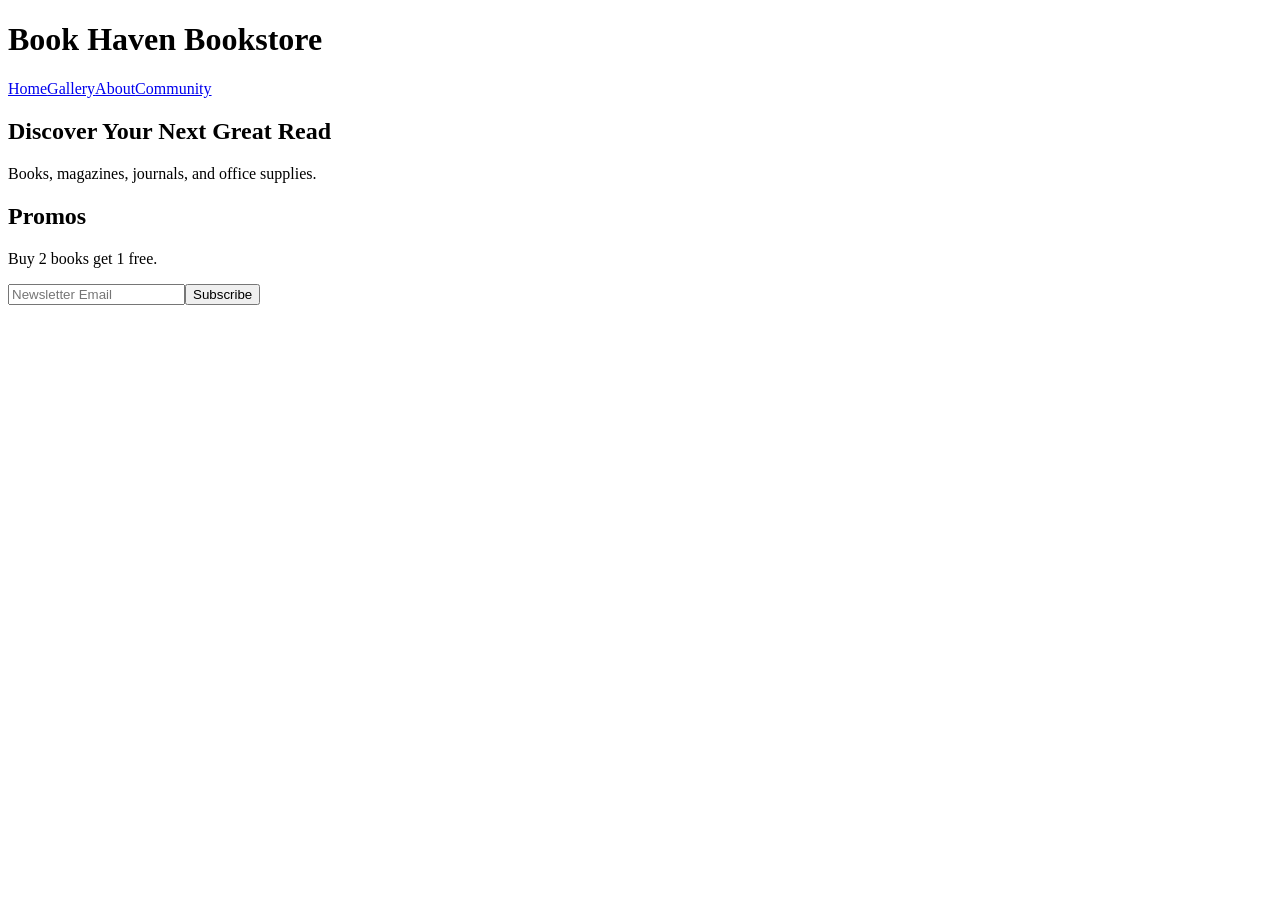
==== index.html @ a8db0bf5 "Add files via upload" ====
<!DOCTYPE html><html><head><meta charset='UTF-8'><meta name='viewport' content='width=device-width,initial-scale=1'><title>Book Haven</title><link rel='stylesheet' href='css/styles.css'></head><body><header><h1>Book Haven Bookstore</h1><nav><a href='index.html'>Home</a><a href='gallery.html'>Gallery</a><a href='about.html'>About</a><a href='community.html'>Community</a></nav></header><main><section class='hero'><h2>Discover Your Next Great Read</h2><p>Books, magazines, journals, and office supplies.</p></section><section><h2>Promos</h2><p>Buy 2 books get 1 free.</p></section></main><footer><input placeholder='Newsletter Email'><button>Subscribe</button></footer></body></html>
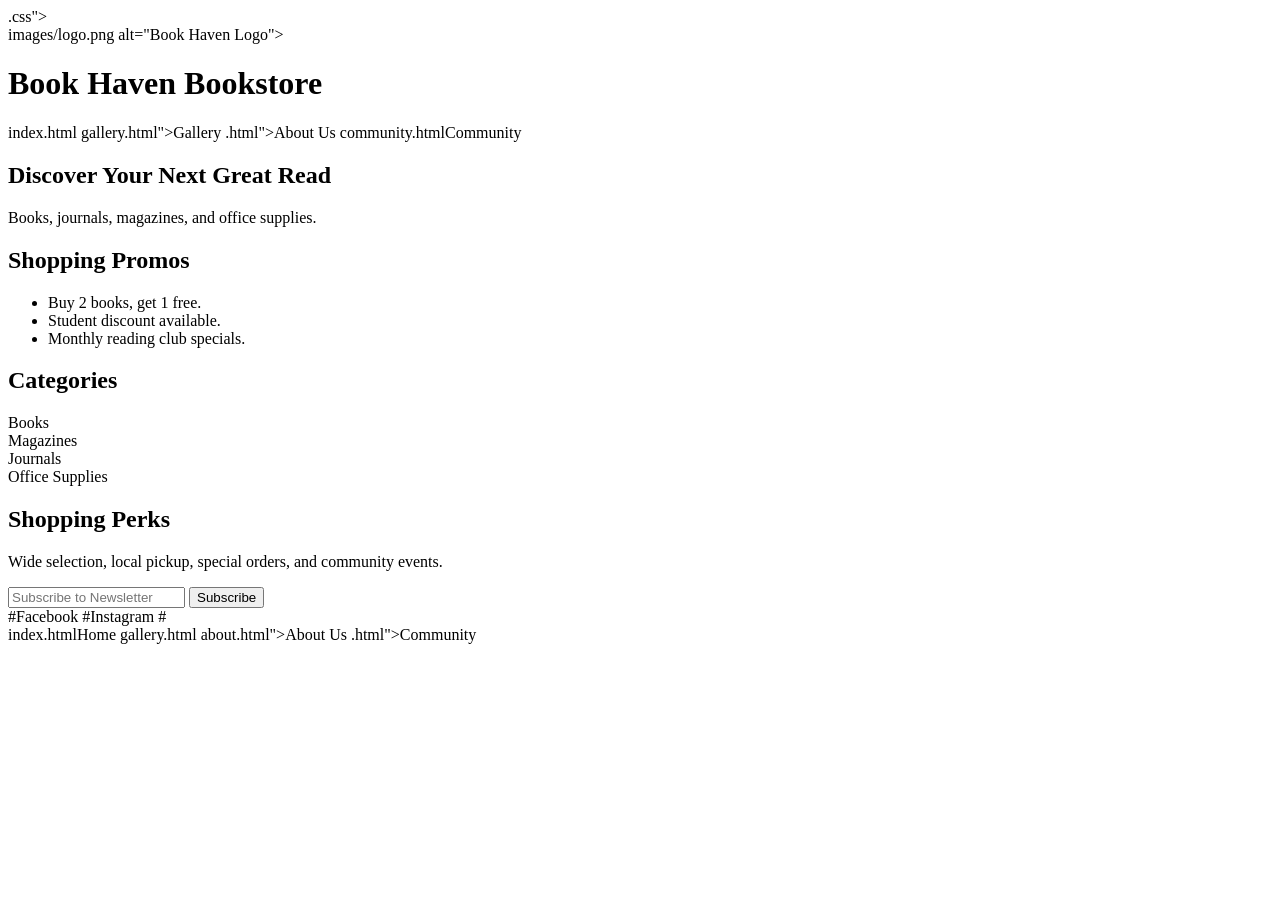
==== commit 069124cf: "Update index.html" ====
--- a/index.html
+++ b/index.html
@@ -1 +1,75 @@
-<!DOCTYPE html><html><head><meta charset='UTF-8'><meta name='viewport' content='width=device-width,initial-scale=1'><title>Book Haven</title><link rel='stylesheet' href='css/styles.css'></head><body><header><h1>Book Haven Bookstore</h1><nav><a href='index.html'>Home</a><a href='gallery.html'>Gallery</a><a href='about.html'>About</a><a href='community.html'>Community</a></nav></header><main><section class='hero'><h2>Discover Your Next Great Read</h2><p>Books, magazines, journals, and office supplies.</p></section><section><h2>Promos</h2><p>Buy 2 books get 1 free.</p></section></main><footer><input placeholder='Newsletter Email'><button>Subscribe</button></footer></body></html>
+<!DOCTYPE html>
+<html lang="en">
+<head>
+<meta charset="UTF-8">
+<meta name="viewport" content="width=device-width, initial-scale=1.0">
+<title>Book Haven Bookstore</title>
+.css">
+</head>
+<body>
+
+<header>
+    <div class="logo-container">
+        images/logo.png alt="Book Haven Logo">
+        <h1>Book Haven Bookstore</h1>
+    </div>
+
+    <nav>
+        index.html
+        gallery.html">Gallery</a>
+        .html">About Us</a>
+        community.htmlCommunity</a>
+    </nav>
+</header>
+
+<section class="hero">
+    <h2>Discover Your Next Great Read</h2>
+    <p>Books, journals, magazines, and office supplies.</p>
+</section>
+
+<section>
+    <h2>Shopping Promos</h2>
+    <ul>
+        <li>Buy 2 books, get 1 free.</li>
+        <li>Student discount available.</li>
+        <li>Monthly reading club specials.</li>
+    </ul>
+</section>
+
+<section>
+    <h2>Categories</h2>
+    <div class="cards">
+        <div class="card">Books</div>
+        <div class="card">Magazines</div>
+        <div class="card">Journals</div>
+        <div class="card">Office Supplies</div>
+    </div>
+</section>
+
+<section>
+    <h2>Shopping Perks</h2>
+    <p>Wide selection, local pickup, special orders, and community events.</p>
+</section>
+
+<footer>
+    <form>
+        <input type="email" placeholder="Subscribe to Newsletter">
+        <button>Subscribe</button>
+    </form>
+
+    <div>
+        #Facebook</a>
+        #Instagram</a>
+        #
+    </div>
+
+    <div>
+        index.htmlHome</a>
+        gallery.html
+        about.html">About Us</a>
+        .html">Community</a>
+    </div>
+</footer>
+
+</body>
+</html>
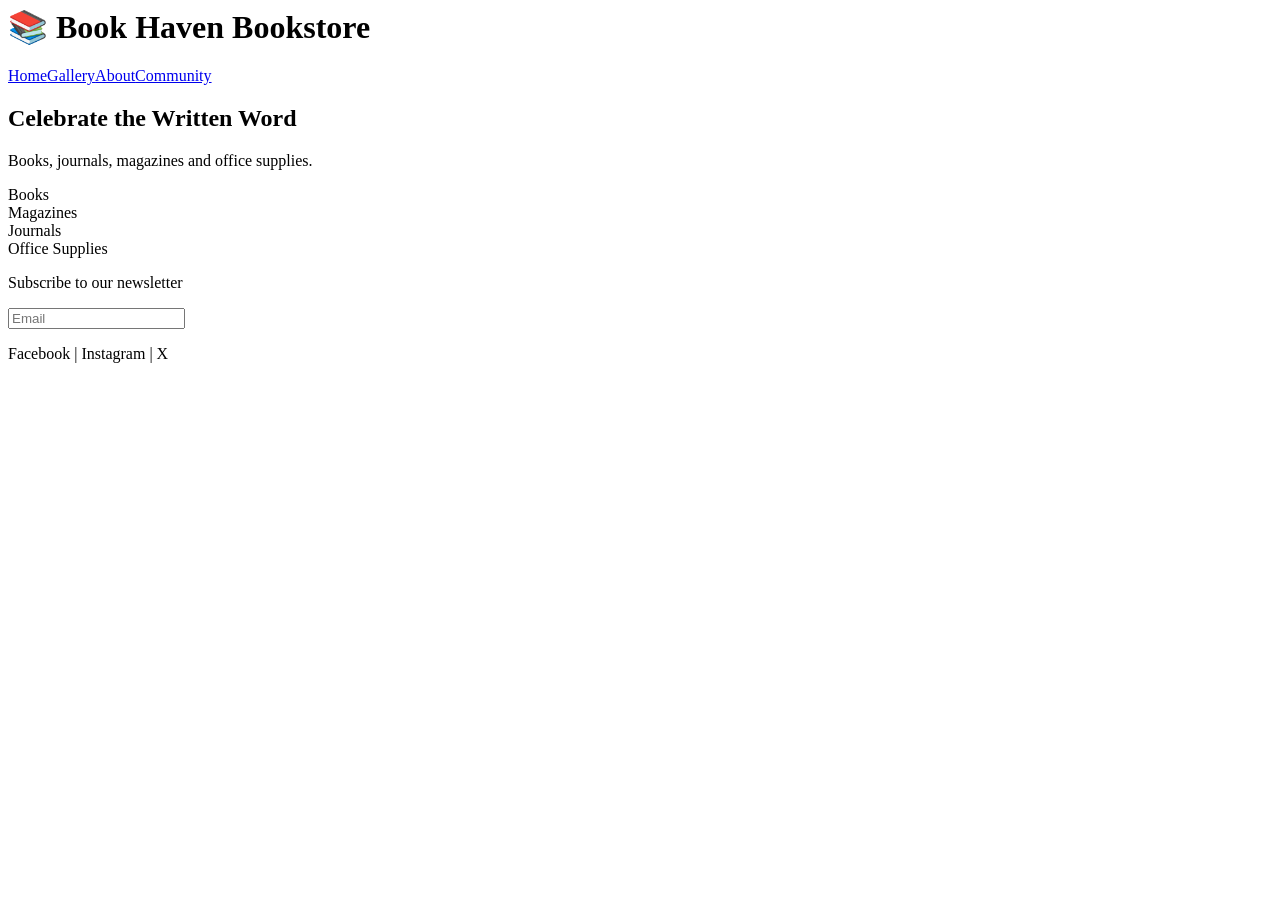
==== commit a07411a4: "Add files via upload" ====
--- a/index.html
+++ b/index.html
@@ -1,75 +1 @@
-<!DOCTYPE html>
-<html lang="en">
-<head>
-<meta charset="UTF-8">
-<meta name="viewport" content="width=device-width, initial-scale=1.0">
-<title>Book Haven Bookstore</title>
-.css">
-</head>
-<body>
-
-<header>
-    <div class="logo-container">
-        images/logo.png alt="Book Haven Logo">
-        <h1>Book Haven Bookstore</h1>
-    </div>
-
-    <nav>
-        index.html
-        gallery.html">Gallery</a>
-        .html">About Us</a>
-        community.htmlCommunity</a>
-    </nav>
-</header>
-
-<section class="hero">
-    <h2>Discover Your Next Great Read</h2>
-    <p>Books, journals, magazines, and office supplies.</p>
-</section>
-
-<section>
-    <h2>Shopping Promos</h2>
-    <ul>
-        <li>Buy 2 books, get 1 free.</li>
-        <li>Student discount available.</li>
-        <li>Monthly reading club specials.</li>
-    </ul>
-</section>
-
-<section>
-    <h2>Categories</h2>
-    <div class="cards">
-        <div class="card">Books</div>
-        <div class="card">Magazines</div>
-        <div class="card">Journals</div>
-        <div class="card">Office Supplies</div>
-    </div>
-</section>
-
-<section>
-    <h2>Shopping Perks</h2>
-    <p>Wide selection, local pickup, special orders, and community events.</p>
-</section>
-
-<footer>
-    <form>
-        <input type="email" placeholder="Subscribe to Newsletter">
-        <button>Subscribe</button>
-    </form>
-
-    <div>
-        #Facebook</a>
-        #Instagram</a>
-        #
-    </div>
-
-    <div>
-        index.htmlHome</a>
-        gallery.html
-        about.html">About Us</a>
-        .html">Community</a>
-    </div>
-</footer>
-
-</body>
-</html>
+<html><head><link rel='stylesheet' href='css/styles.css'></head><body><header><h1>📚 Book Haven Bookstore</h1><nav><a href='index.html'>Home</a><a href='gallery.html'>Gallery</a><a href='about.html'>About</a><a href='community.html'>Community</a></nav></header><section class='hero'><h2>Celebrate the Written Word</h2><p>Books, journals, magazines and office supplies.</p></section><div class='container'><div class='grid'><div class='card'>Books</div><div class='card'>Magazines</div><div class='card'>Journals</div><div class='card'>Office Supplies</div></div></div><footer><p>Subscribe to our newsletter</p><input placeholder='Email'><p>Facebook | Instagram | X</p></footer></body></html>
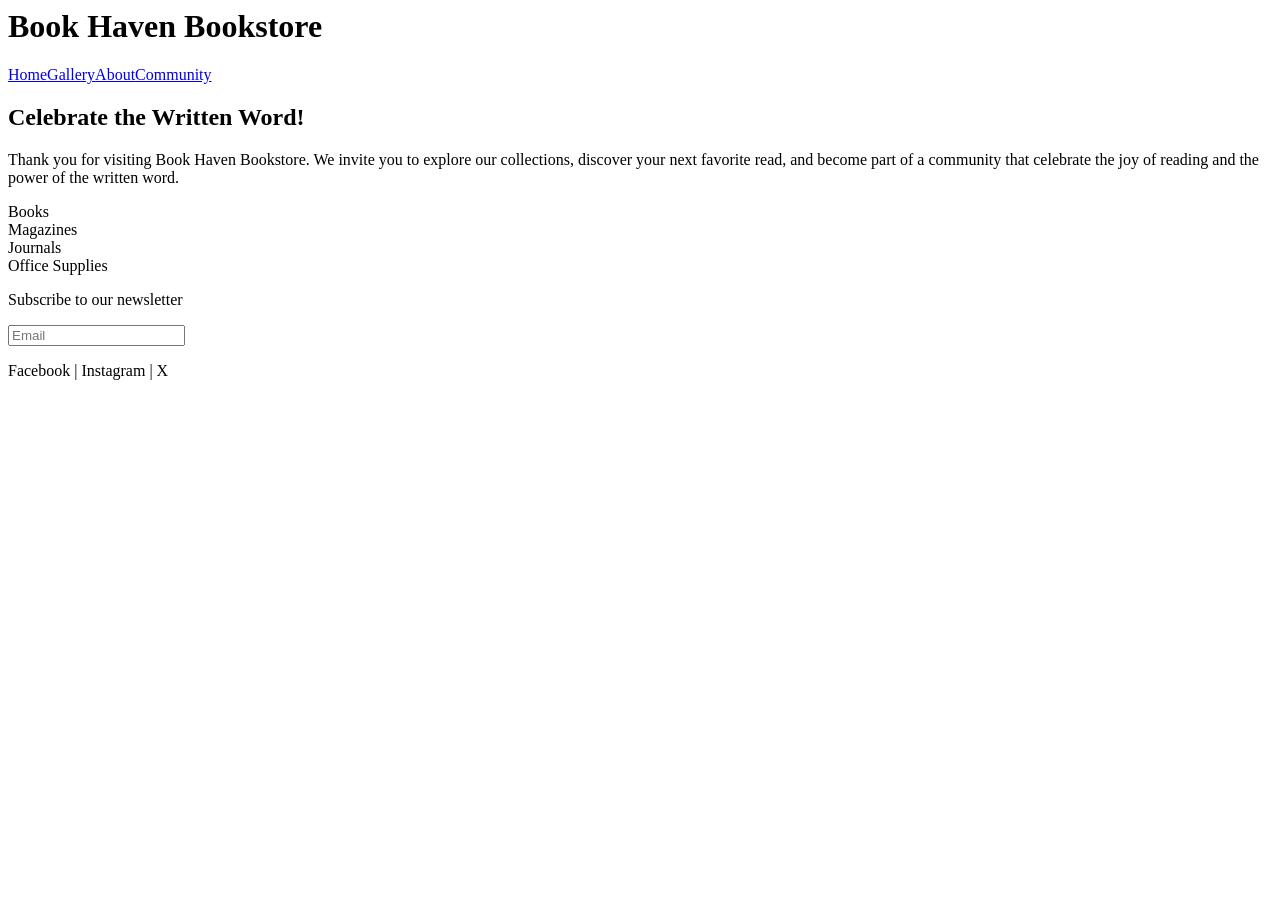
==== commit 56fc55cb: "Update index.html" ====
--- a/index.html
+++ b/index.html
@@ -1 +1 @@
-<html><head><link rel='stylesheet' href='css/styles.css'></head><body><header><h1>📚 Book Haven Bookstore</h1><nav><a href='index.html'>Home</a><a href='gallery.html'>Gallery</a><a href='about.html'>About</a><a href='community.html'>Community</a></nav></header><section class='hero'><h2>Celebrate the Written Word</h2><p>Books, journals, magazines and office supplies.</p></section><div class='container'><div class='grid'><div class='card'>Books</div><div class='card'>Magazines</div><div class='card'>Journals</div><div class='card'>Office Supplies</div></div></div><footer><p>Subscribe to our newsletter</p><input placeholder='Email'><p>Facebook | Instagram | X</p></footer></body></html>+<html><head><link rel='stylesheet' href='css/styles.css'></head><body><header><h1> Book Haven Bookstore</h1><nav><a href='index.html'>Home</a><a href='gallery.html'>Gallery</a><a href='about.html'>About</a><a href='community.html'>Community</a></nav></header><section class='hero'><h2>Celebrate the Written Word!</h2><p> Thank you for visiting Book Haven Bookstore. We invite you to explore our collections, discover your next favorite read, and become part of a community that celebrate the joy of reading and the power of the written word.</p></section><div class='container'><div class='grid'><div class='card'>Books</div><div class='card'>Magazines</div><div class='card'>Journals</div><div class='card'>Office Supplies</div></div></div><footer><p>Subscribe to our newsletter</p><input placeholder='Email'><p>Facebook | Instagram | X</p></footer></body></html>
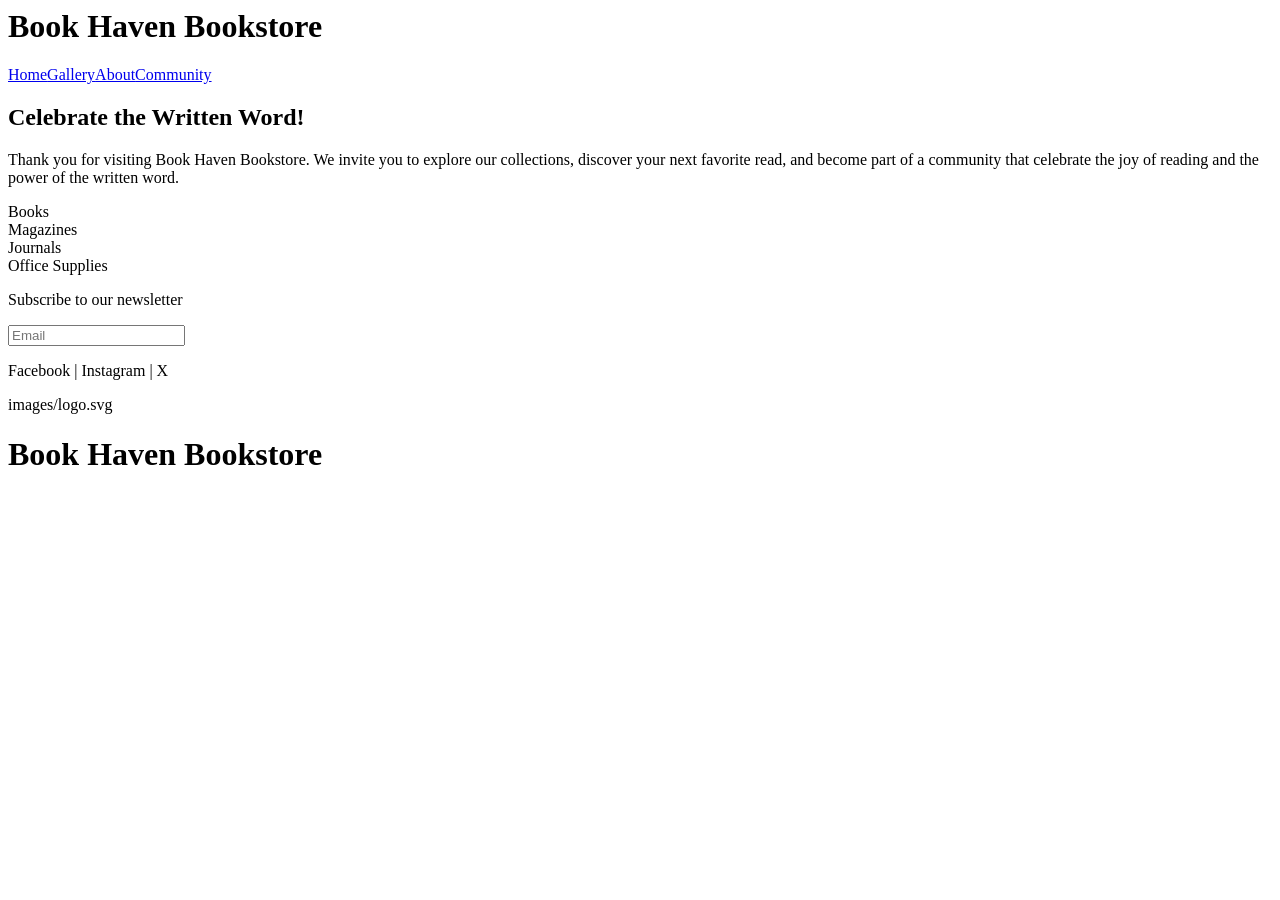
==== commit 7feba078: "Update index.html" ====
--- a/index.html
+++ b/index.html
@@ -1 +1,12 @@
 <html><head><link rel='stylesheet' href='css/styles.css'></head><body><header><h1> Book Haven Bookstore</h1><nav><a href='index.html'>Home</a><a href='gallery.html'>Gallery</a><a href='about.html'>About</a><a href='community.html'>Community</a></nav></header><section class='hero'><h2>Celebrate the Written Word!</h2><p> Thank you for visiting Book Haven Bookstore. We invite you to explore our collections, discover your next favorite read, and become part of a community that celebrate the joy of reading and the power of the written word.</p></section><div class='container'><div class='grid'><div class='card'>Books</div><div class='card'>Magazines</div><div class='card'>Journals</div><div class='card'>Office Supplies</div></div></div><footer><p>Subscribe to our newsletter</p><input placeholder='Email'><p>Facebook | Instagram | X</p></footer></body></html>
+<header>
+
+    <div class="logo-container">
+
+        images/logo.svg
+
+        <h1>Book Haven Bookstore</h1>
+
+    </div>
+
+</header>
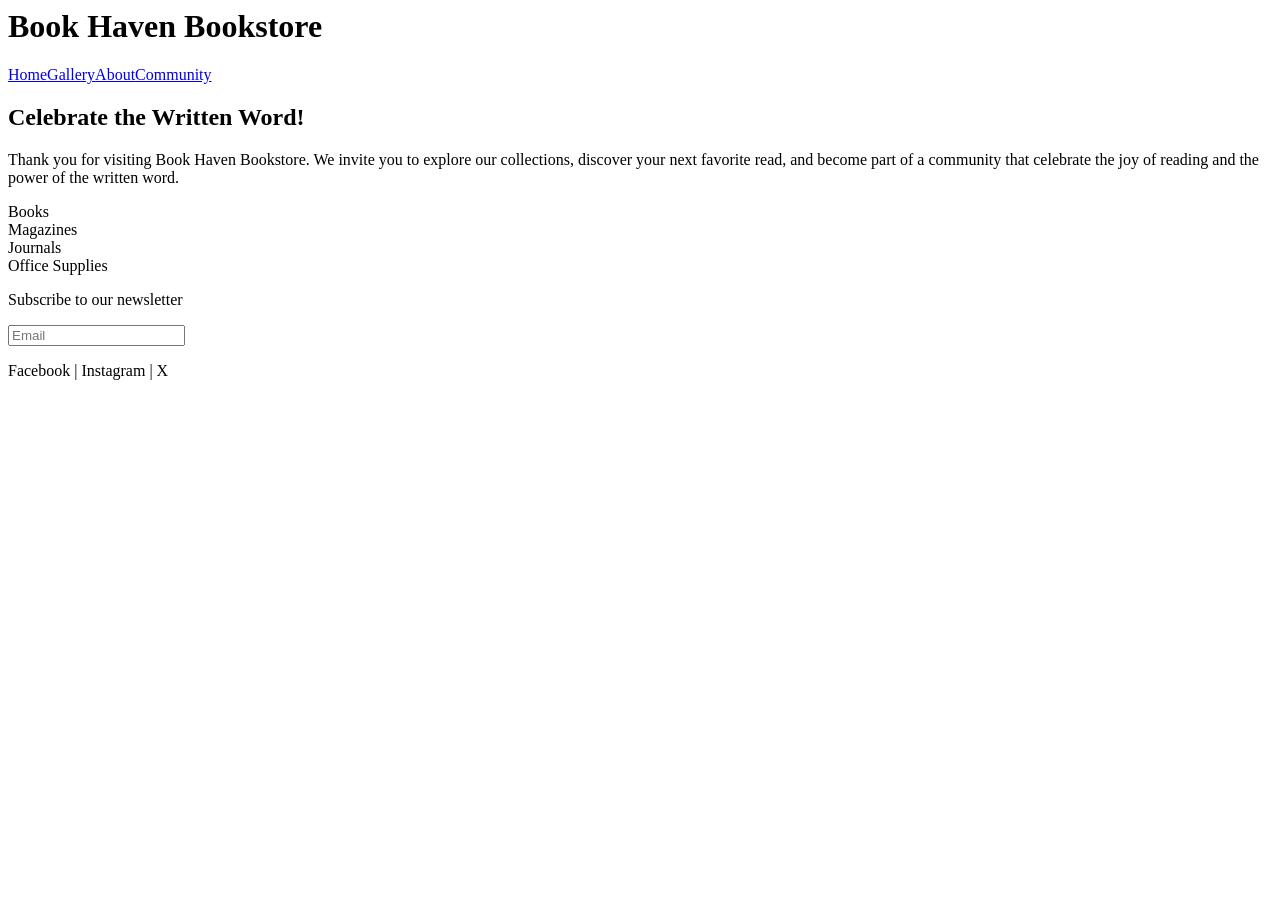
==== commit fec1546b: "Update index.html" ====
--- a/index.html
+++ b/index.html
@@ -1,12 +1 @@
 <html><head><link rel='stylesheet' href='css/styles.css'></head><body><header><h1> Book Haven Bookstore</h1><nav><a href='index.html'>Home</a><a href='gallery.html'>Gallery</a><a href='about.html'>About</a><a href='community.html'>Community</a></nav></header><section class='hero'><h2>Celebrate the Written Word!</h2><p> Thank you for visiting Book Haven Bookstore. We invite you to explore our collections, discover your next favorite read, and become part of a community that celebrate the joy of reading and the power of the written word.</p></section><div class='container'><div class='grid'><div class='card'>Books</div><div class='card'>Magazines</div><div class='card'>Journals</div><div class='card'>Office Supplies</div></div></div><footer><p>Subscribe to our newsletter</p><input placeholder='Email'><p>Facebook | Instagram | X</p></footer></body></html>
-<header>
-
-    <div class="logo-container">
-
-        images/logo.svg
-
-        <h1>Book Haven Bookstore</h1>
-
-    </div>
-
-</header>
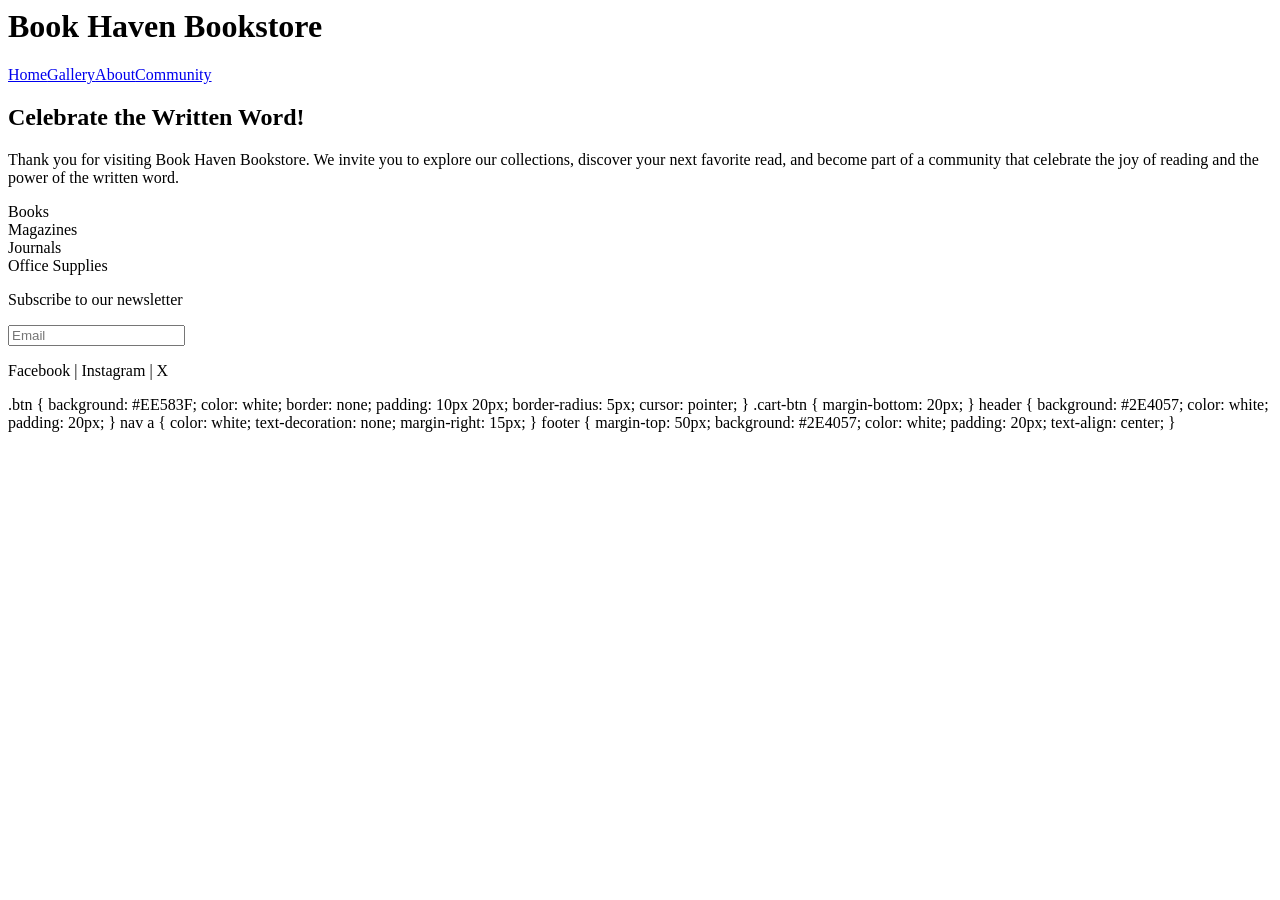
==== commit 9b5f475f: "Update index.html" ====
--- a/index.html
+++ b/index.html
@@ -1 +1,33 @@
 <html><head><link rel='stylesheet' href='css/styles.css'></head><body><header><h1> Book Haven Bookstore</h1><nav><a href='index.html'>Home</a><a href='gallery.html'>Gallery</a><a href='about.html'>About</a><a href='community.html'>Community</a></nav></header><section class='hero'><h2>Celebrate the Written Word!</h2><p> Thank you for visiting Book Haven Bookstore. We invite you to explore our collections, discover your next favorite read, and become part of a community that celebrate the joy of reading and the power of the written word.</p></section><div class='container'><div class='grid'><div class='card'>Books</div><div class='card'>Magazines</div><div class='card'>Journals</div><div class='card'>Office Supplies</div></div></div><footer><p>Subscribe to our newsletter</p><input placeholder='Email'><p>Facebook | Instagram | X</p></footer></body></html>
+  .btn {
+            background: #EE583F;
+            color: white;
+            border: none;
+            padding: 10px 20px;
+            border-radius: 5px;
+            cursor: pointer;
+        }
+
+        .cart-btn {
+            margin-bottom: 20px;
+        }
+
+        header {
+            background: #2E4057;
+            color: white;
+            padding: 20px;
+        }
+
+        nav a {
+            color: white;
+            text-decoration: none;
+            margin-right: 15px;
+        }
+
+        footer {
+            margin-top: 50px;
+            background: #2E4057;
+            color: white;
+            padding: 20px;
+            text-align: center;
+        }
